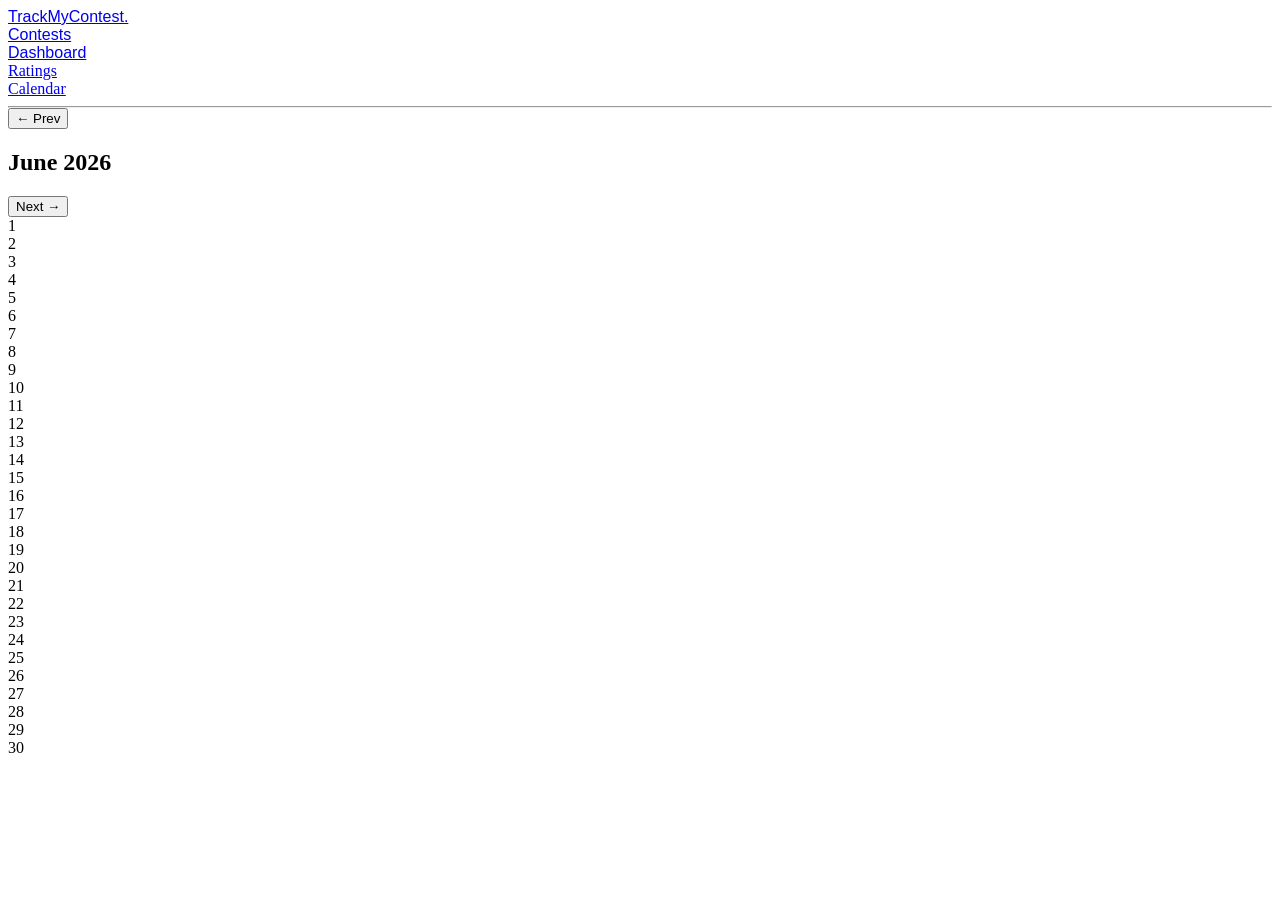
==== calendar.html @ 50588678 "Add files via upload" ====
<!DOCTYPE html>
<html lang="en">
<head>
    <meta charset="UTF-8">
    <meta name="viewport" content="width=device-width, initial-scale=1.0">
    <title>Calendar View</title>
    <link rel="stylesheet" href="style.css">
</head>
<body class="all">

     <div class="home">
      <div
        class="main"
        style="
          font-family:
            &quot;Franklin Gothic Medium&quot;, &quot;Arial Narrow&quot;, Arial,
            sans-serif;
        "
      >
        <a href="initial.html">TrackMyContest.</a>
      </div>
      <div class="enter">
        <div
          class="main"
          style="
            font-family:
              &quot;Trebuchet MS&quot;, &quot;Lucida Sans Unicode&quot;,
              &quot;Lucida Grande&quot;, &quot;Lucida Sans&quot;, Arial,
              sans-serif;
          "
        >
          <a href="upcoming.html">Contests</a>
        </div>
        <div
          class="main"
          style="
            font-family:
              &quot;Trebuchet MS&quot;, &quot;Lucida Sans Unicode&quot;,
              &quot;Lucida Grande&quot;, &quot;Lucida Sans&quot;, Arial,
              sans-serif;
          "
        >
          <a href="yourcontests.html">Dashboard</a>
        </div>

        <div class="main">
            <a href="rating.html"> Ratings</a>
        </div>

        <div class="main">
            <a href="calendar.html">Calendar</a>
        </div>
      </div>
    </div>

    <hr / style="margin-bottom:0px;">
    </div>
    
     <div class="calendar-nav">

    <button id="prev-month">← Prev</button>

    <h2 id="month-title"></h2>

    <button id="next-month">Next →</button>

</div>

<div id="calendar"></div>

     <div id = "calendar"></div>

     <div id = "popup" class="popup hidden">
        <div id="popup-content"></div>
     </div>

     <script src="calendar.js"></script>

</body>
</html>
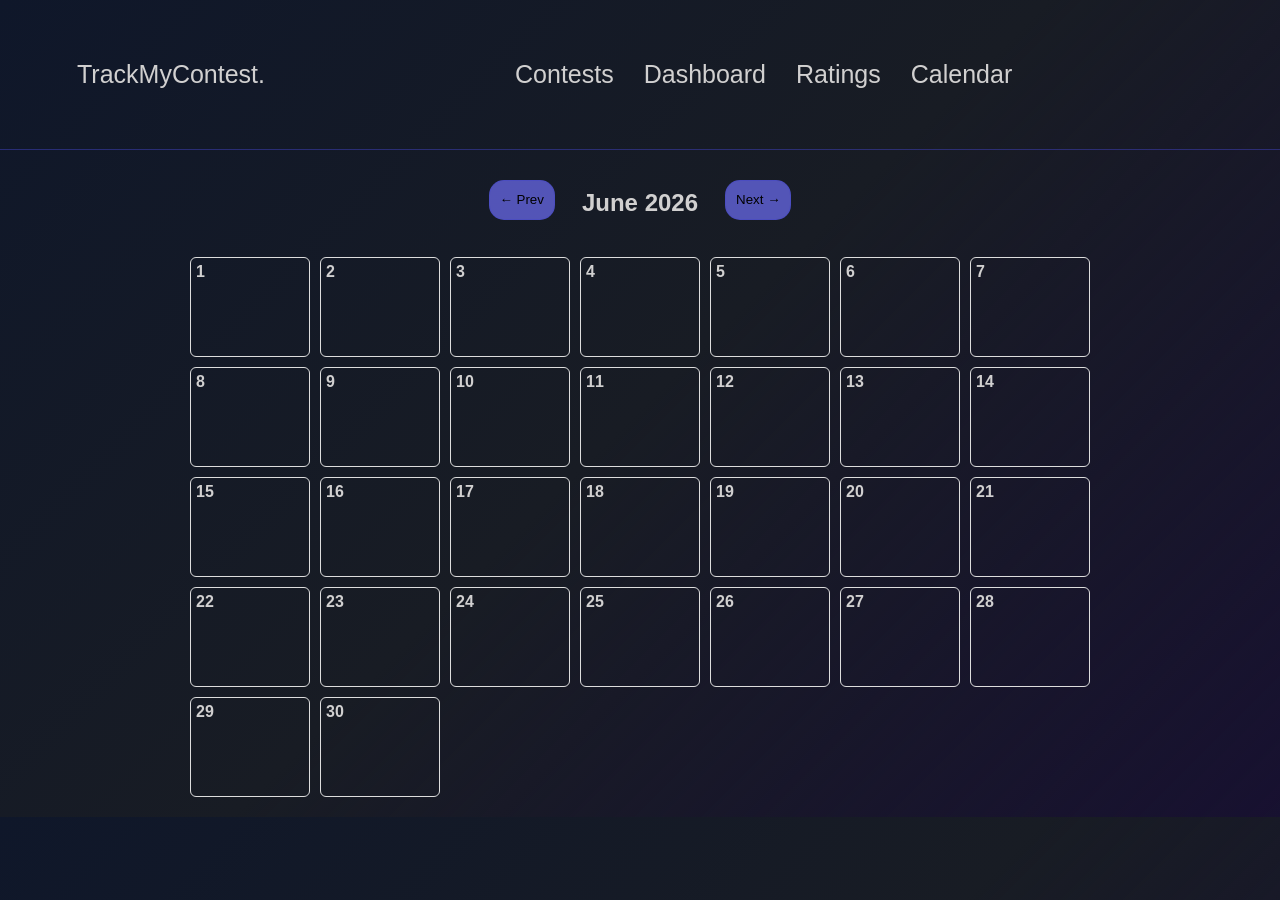
==== commit 4894e579: "calendar.html" ====
--- a/calendar.html
+++ b/calendar.html
@@ -17,7 +17,7 @@
             sans-serif;
         "
       >
-        <a href="initial.html">TrackMyContest.</a>
+        <a href="index.html">TrackMyContest.</a>
       </div>
       <div class="enter">
         <div
@@ -77,4 +77,4 @@
      <script src="calendar.js"></script>
 
 </body>
-</html>+</html>
--- a/style.css
+++ b/style.css
@@ -0,0 +1,449 @@
+body{
+    background-color: #000000;
+    margin: 0;
+    font-family: Arial, Helvetica, sans-serif;
+    background: #f5f5f5;
+}
+
+.all{
+    margin: 0;
+    background: linear-gradient(
+        135deg,
+        #0f172a,
+        #181c24,
+        hsla(0, 0%, 0%, 0.2)
+    );
+    background-color: rgb(29, 21, 60);
+}
+
+
+.first{
+    padding: 30px;
+    margin-bottom: -30px;
+    font-size: 80px;
+}
+
+
+.in{
+    display: flex;
+    flex-direction: row;
+    gap: 1000px;
+    white-space:nowrap;
+    margin: 50px;
+    font-size: 25px;
+    margin-left: 7px;
+    margin-right: 7px;
+    padding: 10px 70px;
+    color: #D1D0D0;
+    border-radius: 15px;
+}
+
+.home{
+    display: flex;
+    flex-direction: row;
+    gap: 250px;
+    white-space:nowrap;
+    margin: 50px;
+    font-size: 25px;
+    margin-left: 7px;
+    margin-right: 7px;
+    padding: 10px 70px;
+    color: #D1D0D0;
+    border-radius: 15px;
+}
+
+.main a{
+    text-decoration: none;
+    color: #D1D0D0;
+
+}
+
+.main a:hover{
+    color: #ada7a7;
+}
+
+
+.enter{
+    display: flex;
+    gap: 30px;
+    margin-right: 100%;
+    justify-content: center;
+}  
+
+.a{
+    text-align: center;
+    font-family:  'Trebuchet MS';
+    margin-top: 100px;
+    margin-bottom: 100px;
+    color: #D1D0D0;
+}
+
+.get{
+    display: inline-block;
+    text-decoration: none;
+    padding: 15px 20px;
+    font-size: 22px;
+    margin-top: 50px;
+    background-color: #5b5dcae3;
+    border-radius: 8px;
+    margin-bottom: 40px;
+    margin-right: 25px;
+    color:#D1D0D0;
+    border:1px solid #4244c978;
+    box-shadow: 0 8px 32px rgba(66, 66, 231, 0.3);
+}
+
+.get:hover,.but:hover{
+    background-color:#5b5dcaba;
+}
+
+hr{
+    border: none;
+    height: 0.5px;
+    background-color: #4244c978; /* purple */
+}
+
+.webs{
+    display: flex;
+    gap: 20px;
+   margin: 40px;
+   justify-content: center;
+}
+
+.con{
+   margin: 10px; 
+   padding: 10px 15px;
+   text-align: center;
+   border: 1px solid #4244c978;
+   color: #D1D0D0;
+   border-radius: 20px;
+   cursor: pointer;
+   box-shadow: 0 8px 32px rgba(66, 66, 231, 0.3);
+}
+
+.con.active{
+    background-color: #4244c978 !important;
+}
+
+.logpage{
+    display: flex;
+    flex-direction: row;
+    gap: 0;
+}
+
+.logline{
+    margin: 25px;
+}
+
+.text{
+    color: #D1D0D0;
+    white-space: wrap;
+}
+
+.login{
+    padding:20px;
+    padding-bottom: 133px;
+    margin-left: -10px;
+    padding-left: 150px;
+    background-color: rgba(0, 0, 0, 0.645);
+    box-shadow: 0 8px 32px rgba(66, 66, 231, 0.2);
+}
+
+.login h2{
+    margin-top: 120px;
+    margin-left:-100px;
+    color:#D1D0D0;
+    font-size: 35px;
+}
+
+.login p{
+     color:#D1D0D0;
+     margin-left: -100px;
+}
+
+.bottom{
+    margin-left:-100px ;
+    text-align: center;
+}
+
+.sign{
+    text-decoration: none;
+    color:#8f8fdb;
+    margin-left:-100px ;
+    margin-bottom: 35px;
+}
+
+.type{
+    background-color: rgba(0, 0, 0, 0.645);
+    border:1px solid #4244c978;
+    cursor:cursor;
+    caret-color:white;
+    color: #D1D0D0;
+}
+
+
+#search{
+    padding: 10px 20px;
+    width: 400px;
+    font-size: 20px;
+    margin: 20px;
+     margin-left: 600px;
+     border-radius: 20px;
+}
+
+
+.top{
+    background-color: black;
+    margin-top: -52px;
+    margin-left: -30px;
+    margin-right: -30px;
+    border-radius: 10px;
+    padding: 5px;
+    font-size: 120%;
+    font-family: Trebuchet MS;
+}
+
+
+input{
+    width: 100%;
+    padding: 10px;
+    margin-top: 30px;
+    box-sizing: border-box;
+}
+
+.but{
+    padding: 6px 8px;
+    border: none;
+    cursor: pointer;
+    border-radius: 6px;
+    width: 150px;
+    margin-top: 25px;
+    font-size: 20px;
+    text-decoration: none;
+}
+
+
+.index{
+    display: flex;
+    gap: 20px;
+    margin: 0;
+    margin: 5px 8px;
+    font-size: 20px;
+    justify-content:end;
+    border-radius: 15px;
+
+}
+
+#profile{
+    display: flex;
+    gap: 20px;
+    margin-right: 10px;
+    padding-right: 10px;
+}
+
+#profileup{
+    display: flex;
+    gap: 20px;
+}
+
+.t{
+          text-decoration: none;
+          color: #000000;
+}
+
+.t:hover{
+      color: #5C4E4E;
+}
+
+
+.menu{
+    display: flex;
+    flex-direction: column;
+    gap: 25px;
+    justify-content: center;
+    margin-left: 40%;
+}
+
+.menu a{
+    text-decoration: none;
+    background: #5C4E4E;
+    color: white;
+    padding: 25px;
+    border-radius: 8px;
+    text-align: center;
+    width: 200px;
+    font-size: 25px;
+    white-space: nowrap;
+}
+
+.menu a:hover{
+    background-color: #988686;
+}
+
+.contest-card{
+    border:1px solid #4244c978;
+    padding: 25px;
+    margin: 50px;
+    border-radius: 10px;
+    transition: 0.2s;
+    color: #D1D0D0;
+    box-shadow: 0 8px 32px rgba(66, 66, 231, 0.05);
+}
+
+#contest-container{
+    display: grid;
+    grid-template-columns: repeat(auto-fit,minmax(300px,1fr));
+    gap: 20px;
+}
+
+.contest-card:hover{
+    transform: scale(1.02);
+}
+
+.save{
+    background-color: #5b5dcae3;
+    padding: 5px 10px;
+    border-radius: 20px;
+    color:#D1D0D0;
+    border:1px solid #4244c978;
+}
+
+.save.saved{
+    background-color: #ff4d6d;
+    color: white;
+    padding: 5px 10px;
+    margin-right: 50px;
+    border:1px solid #4244c978;
+}
+
+.register{
+     background-color: #5b5dcae3;
+     padding: 5px 10px;
+     border-radius: 20px;
+     border:1px solid #4244c978;
+    color: white;
+}
+
+.error{
+    text-align: center;
+    color: #8f8fdb;
+    font-size: 30px;
+}
+
+#saved-contests{
+    display: grid;
+    grid-template-columns: repeat(auto-fit,minmax(300px,1fr));
+    gap: 20px;
+}
+
+.remove{
+    background-color: #5b5dcae3;
+     padding: 5px 10px;
+     border-radius: 20px;
+     border:1px solid #4244c978;
+    color: white;
+}
+
+.calendar-grid{
+    display: grid;
+    grid-template-columns: repeat(7,1fr);
+    gap: 10px;
+    width: 100%;
+    max-width: 900px;
+    margin: auto;
+    margin-bottom: 20px;
+}
+
+.calendar-cell{
+    border: 1px solid #ddd;
+    min-height: 100px;
+    padding: 5px;
+    border-radius: 6px;
+    box-sizing: border-box;
+    color: #D1D0D0;
+}
+
+.date{
+    font-weight: bold;
+    margin-bottom: 5px;
+}
+
+.event{
+    background :#eee;
+    margin: 3px 0;
+    padding: 3px;
+    font-size: 12px;
+    border-radius: 4px;
+    color: #000000;
+}
+
+.event.saved{
+    background: #ff4d6d;
+    color: white;
+}
+
+.calendar-nav{
+    display: flex;
+    gap: 25px;
+    justify-content: center;
+    margin: 20px;
+}
+
+#month-title{
+    color: #D1D0D0;
+}
+
+#prev-month,#next-month{
+    margin: 10px 2px;
+    padding: 0px 10px;
+    height: 40px;
+    background-color: #5b5dcae3;
+    border:1px solid #4244c978;
+    border-radius: 15px; 
+}
+
+#prev-month:hover,#next-month:hover{
+    background-color:#5b5dca ;
+}
+
+#output{
+    color: #D1D0D0;
+    text-align: center;
+    margin-bottom: 20px;
+}
+
+#chart{
+    margin: 50px;
+}
+.popup{
+    position: fixed;
+    top: 0;
+    left: 0;
+    width: 100%;
+    height: 100%;
+    background: rgba(0,0,0,0.5);
+    display: flex;
+    justify-content: center;
+    align-items: center;
+}
+
+#content{
+    background: white;
+    padding: 20px;
+    border-radius: 10px;
+    width: 300px;
+}
+
+.hidden{
+    display: none !important;
+}
+
+
+
+
+
+
+
+
+
+
